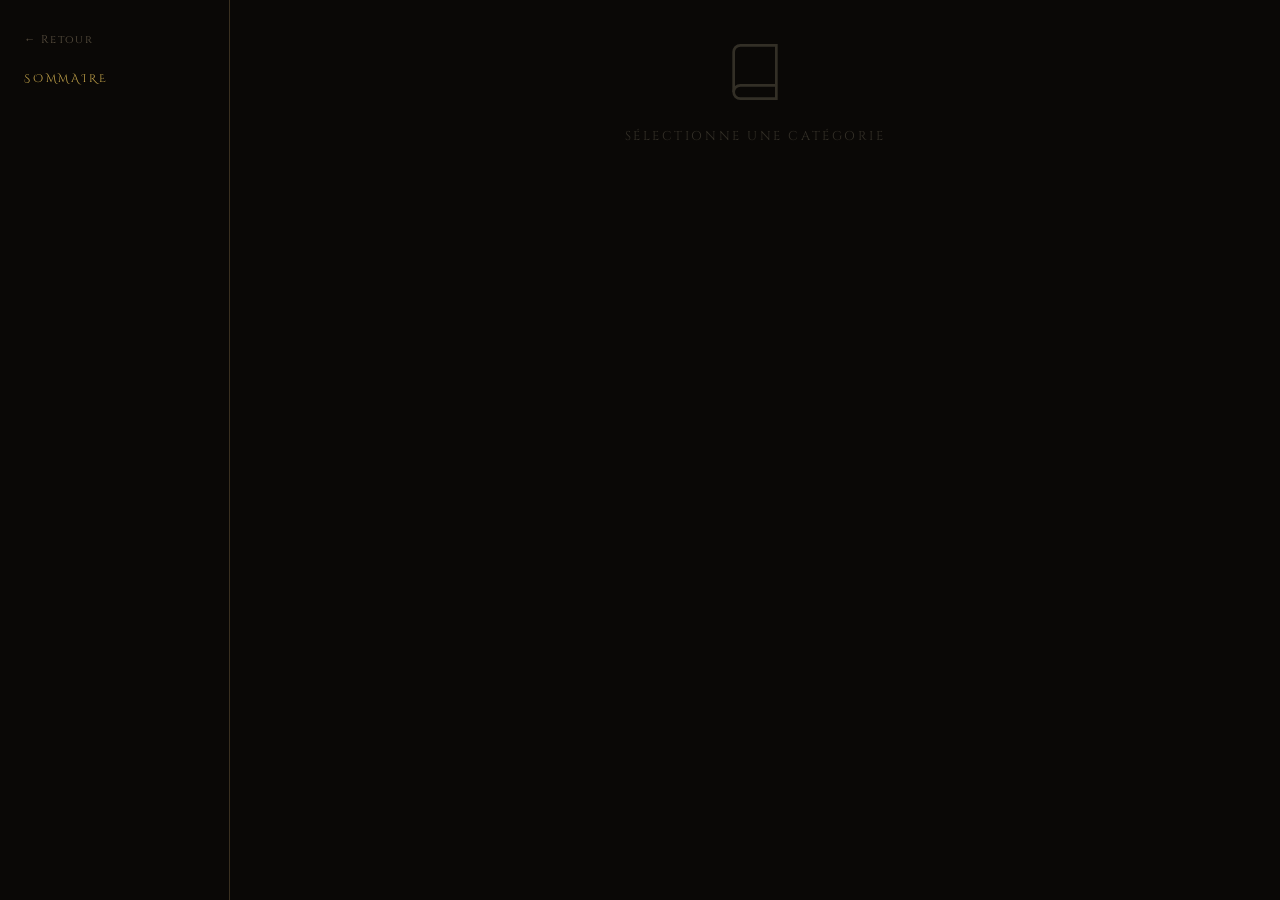
==== views/doc.html @ 3ac8d489 "design du site" ====
<!DOCTYPE html>
<html lang="fr">
<head>
  <meta charset="UTF-8">
  <meta name="viewport" content="width=device-width, initial-scale=1.0">
  <title>Elden Game - Documentation</title>
  <link href="https://fonts.googleapis.com/css2?family=Cinzel+Decorative:wght@700;900&family=Cinzel:wght@400;600&family=EB+Garamond:ital,wght@0,400;0,500;1,400&display=swap" rel="stylesheet">
  <style>
    *, *::before, *::after { box-sizing: border-box; margin: 0; padding: 0; }

    :root {
      --gold:   #c9a84c;
      --gold2:  #f0d080;
      --dark:   #0a0806;
      --dark2:  #12100d;
      --dark3:  #1c1812;
      --ash:    #5a5040;
      --text:   #d4c9a8;
      --border: #3a3020;
    }

    html, body {
      height: 100%;
      background: var(--dark);
      color: var(--text);
      overflow: hidden;
    }

    body { display: flex; flex-direction: row; }

    .sidebar {
      width: 230px;
      flex-shrink: 0;
      border-right: 1px solid var(--border);
      display: flex;
      flex-direction: column;
      overflow-y: auto;
      padding: 2rem 0;
    }

    .sidebar-header {
      padding: 0 1.5rem 0.5rem;
    }

    .sidebar-back {
      display: block;
      font-family: 'Cinzel', serif;
      font-size: 0.7rem;
      letter-spacing: 0.12em;
      color: var(--ash);
      text-decoration: none;
      margin-bottom: 1.5rem;
    }

    .sidebar-back:hover { color: var(--gold); }

    .sidebar-title {
      font-family: 'Cinzel Decorative', serif;
      font-size: 0.7rem;
      letter-spacing: 0.25em;
      color: var(--gold);
      text-transform: uppercase;
      margin-bottom: 1rem;
    }

    .cat-btn {
      background: transparent;
      border: none;
      border-left: 2px solid transparent;
      color: var(--ash);
      font-family: 'Cinzel', serif;
      font-size: 0.78rem;
      letter-spacing: 0.1em;
      text-align: left;
      padding: 0.65rem 1.5rem;
      cursor: pointer;
      width: 100%;
    }

    .cat-btn:hover { color: var(--text); background: rgba(201,168,76,0.04); }
    .cat-btn.active { color: var(--gold); border-left-color: var(--gold); background: rgba(201,168,76,0.06); }

    .main {
      flex: 1;
      overflow-y: auto;
      padding: 2.5rem 3rem;
    }

    .doc-placeholder {
      height: 100%;
      display: flex;
      flex-direction: column;
      align-items: center;
      justify-content: center;
      gap: 1.5rem;
      opacity: 0.2;
    }

    .doc-placeholder svg { width: 64px; height: 64px; }

    .doc-placeholder p {
      font-family: 'Cinzel', serif;
      font-size: 0.8rem;
      letter-spacing: 0.2em;
    }

    .cat-title {
      font-family: 'Cinzel Decorative', serif;
      font-size: 1.5rem;
      color: var(--gold);
      margin-bottom: 2rem;
      padding-bottom: 1rem;
      border-bottom: 1px solid var(--border);
    }

    .doc-list {
      list-style: none;
      display: grid;
      gap: 1rem;
    }

    .doc-item {
      display: flex;
      gap: 1.25rem;
      align-items: flex-start;
      padding: 1rem;
      border: 1px solid var(--border);
      background: var(--dark2);
    }

    .doc-item:hover { border-color: var(--ash); }

    .doc-item img, .doc-no-img {
      width: 56px;
      height: 56px;
      object-fit: contain;
      flex-shrink: 0;
      background: var(--dark3);
    }

    .doc-item strong {
      font-family: 'Cinzel', serif;
      font-size: 0.82rem;
      letter-spacing: 0.08em;
      color: var(--gold2);
      display: block;
      margin-bottom: 0.4rem;
    }

    .doc-item p {
      font-family: 'EB Garamond', serif;
      font-size: 0.88rem;
      color: var(--text);
      opacity: 0.65;
      line-height: 1.5;
    }

    .doc-loading, .doc-empty {
      font-family: 'Cinzel', serif;
      font-size: 0.8rem;
      letter-spacing: 0.15em;
      color: var(--ash);
      padding: 3rem 0;
      text-align: center;
    }

    ::-webkit-scrollbar { width: 4px; }
    ::-webkit-scrollbar-track { background: var(--dark); }
    ::-webkit-scrollbar-thumb { background: var(--border); }
    ::-webkit-scrollbar-thumb:hover { background: var(--ash); }
  </style>
</head>
<body>

  <aside class="sidebar">
    <div class="sidebar-header">
      <a href="index.html" class="sidebar-back">← Retour</a>
      <div class="sidebar-title">Sommaire</div>
    </div>
  </aside>

  <main class="main">
    <div id="doc-content">
      <div class="doc-placeholder">
        <svg viewBox="0 0 24 24" fill="none" stroke="currentColor" stroke-width="1">
          <path d="M4 19.5A2.5 2.5 0 0 1 6.5 17H20"/>
          <path d="M6.5 2H20v20H6.5A2.5 2.5 0 0 1 4 19.5v-15A2.5 2.5 0 0 1 6.5 2z"/>
        </svg>
        <p>SÉLECTIONNE UNE CATÉGORIE</p>
      </div>
    </div>
  </main>

  <script src="../models/EldenModel.js"></script>
  <script src="../controllers/EldenController.js"></script>
  <script>
    EldenModel.categories.forEach(cat => {
      const btn = document.createElement('button');
      btn.className = 'cat-btn';
      btn.dataset.cat = cat.key;
      btn.textContent = cat.label;
      document.querySelector('.sidebar').appendChild(btn);
    });

    DocController.init();
  </script>
</body>
</html>
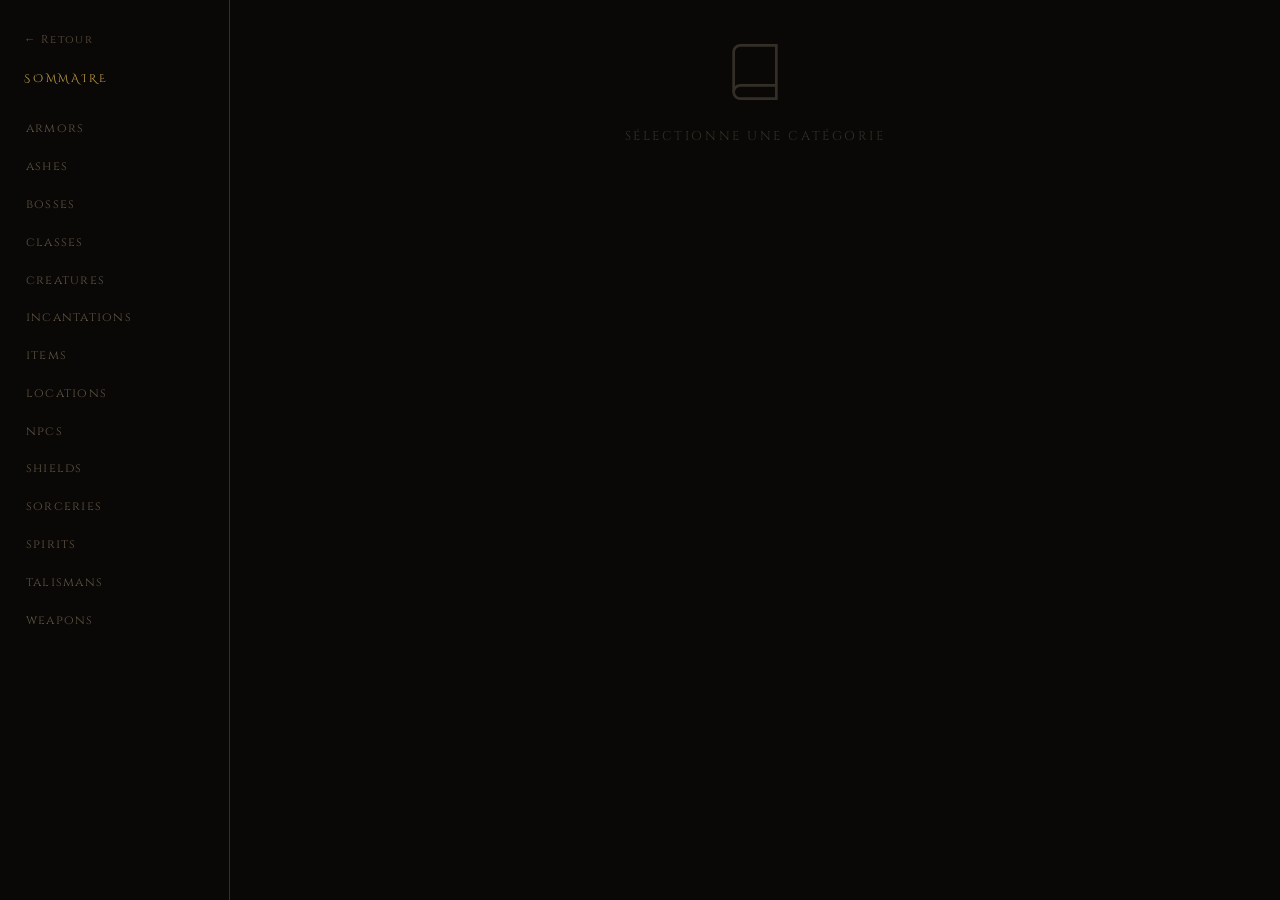
==== commit 24f491e2: "Avancé sur sur le doc" ====
--- a/views/doc.html
+++ b/views/doc.html
@@ -194,13 +194,6 @@
   <script src="../models/EldenModel.js"></script>
   <script src="../controllers/EldenController.js"></script>
   <script>
-    EldenModel.categories.forEach(cat => {
-      const btn = document.createElement('button');
-      btn.className = 'cat-btn';
-      btn.dataset.cat = cat.key;
-      btn.textContent = cat.label;
-      document.querySelector('.sidebar').appendChild(btn);
-    });
 
     DocController.init();
   </script>
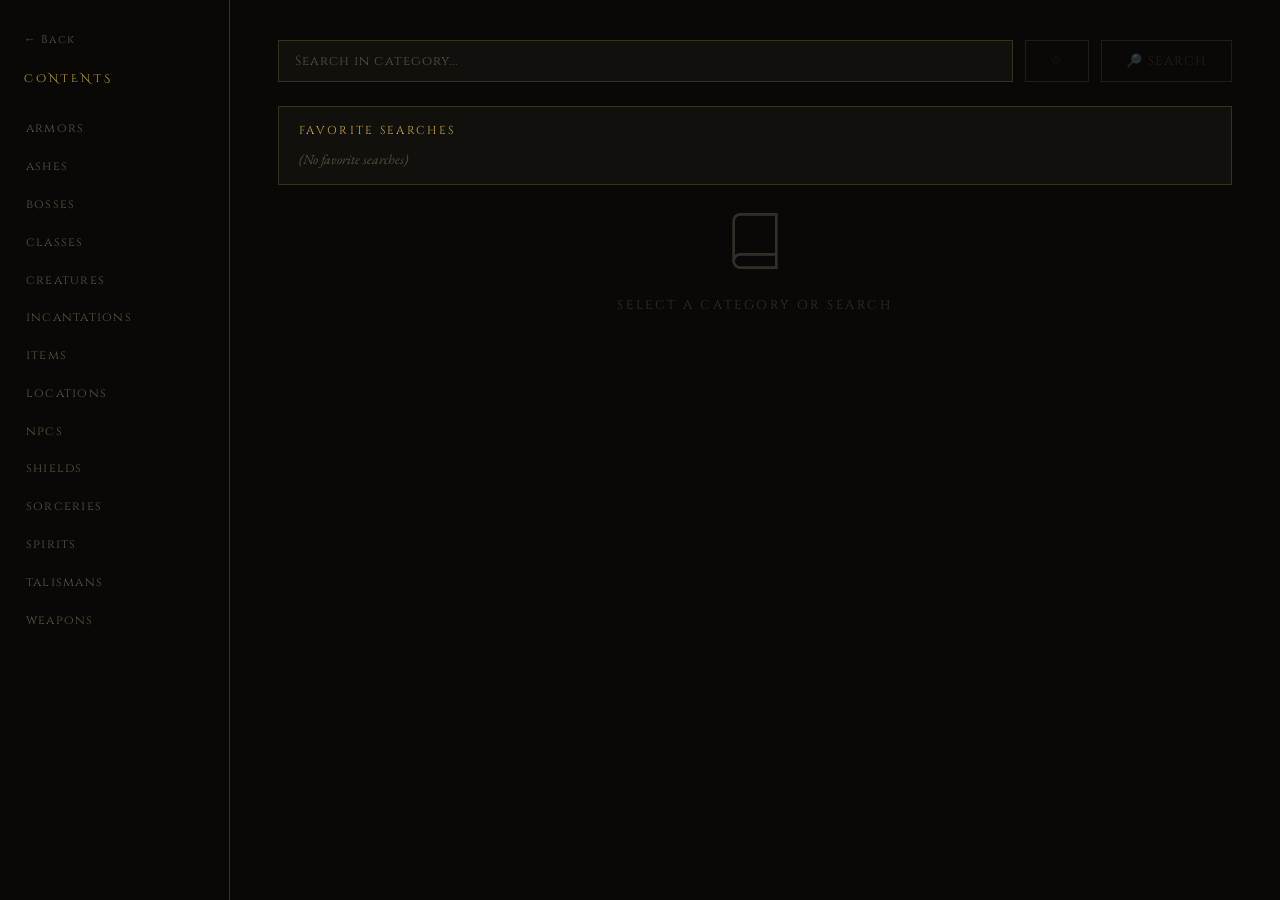
==== commit 041aa7a7: "Recherche par catégorie ou global, favoris, gif au chargement" ====
--- a/views/doc.html
+++ b/views/doc.html
@@ -1,201 +1,55 @@
 <!DOCTYPE html>
-<html lang="fr">
+<html lang="en">
 <head>
   <meta charset="UTF-8">
   <meta name="viewport" content="width=device-width, initial-scale=1.0">
   <title>Elden Game - Documentation</title>
   <link href="https://fonts.googleapis.com/css2?family=Cinzel+Decorative:wght@700;900&family=Cinzel:wght@400;600&family=EB+Garamond:ital,wght@0,400;0,500;1,400&display=swap" rel="stylesheet">
-  <style>
-    *, *::before, *::after { box-sizing: border-box; margin: 0; padding: 0; }
-
-    :root {
-      --gold:   #c9a84c;
-      --gold2:  #f0d080;
-      --dark:   #0a0806;
-      --dark2:  #12100d;
-      --dark3:  #1c1812;
-      --ash:    #5a5040;
-      --text:   #d4c9a8;
-      --border: #3a3020;
-    }
-
-    html, body {
-      height: 100%;
-      background: var(--dark);
-      color: var(--text);
-      overflow: hidden;
-    }
-
-    body { display: flex; flex-direction: row; }
-
-    .sidebar {
-      width: 230px;
-      flex-shrink: 0;
-      border-right: 1px solid var(--border);
-      display: flex;
-      flex-direction: column;
-      overflow-y: auto;
-      padding: 2rem 0;
-    }
-
-    .sidebar-header {
-      padding: 0 1.5rem 0.5rem;
-    }
-
-    .sidebar-back {
-      display: block;
-      font-family: 'Cinzel', serif;
-      font-size: 0.7rem;
-      letter-spacing: 0.12em;
-      color: var(--ash);
-      text-decoration: none;
-      margin-bottom: 1.5rem;
-    }
-
-    .sidebar-back:hover { color: var(--gold); }
-
-    .sidebar-title {
-      font-family: 'Cinzel Decorative', serif;
-      font-size: 0.7rem;
-      letter-spacing: 0.25em;
-      color: var(--gold);
-      text-transform: uppercase;
-      margin-bottom: 1rem;
-    }
-
-    .cat-btn {
-      background: transparent;
-      border: none;
-      border-left: 2px solid transparent;
-      color: var(--ash);
-      font-family: 'Cinzel', serif;
-      font-size: 0.78rem;
-      letter-spacing: 0.1em;
-      text-align: left;
-      padding: 0.65rem 1.5rem;
-      cursor: pointer;
-      width: 100%;
-    }
-
-    .cat-btn:hover { color: var(--text); background: rgba(201,168,76,0.04); }
-    .cat-btn.active { color: var(--gold); border-left-color: var(--gold); background: rgba(201,168,76,0.06); }
-
-    .main {
-      flex: 1;
-      overflow-y: auto;
-      padding: 2.5rem 3rem;
-    }
-
-    .doc-placeholder {
-      height: 100%;
-      display: flex;
-      flex-direction: column;
-      align-items: center;
-      justify-content: center;
-      gap: 1.5rem;
-      opacity: 0.2;
-    }
-
-    .doc-placeholder svg { width: 64px; height: 64px; }
-
-    .doc-placeholder p {
-      font-family: 'Cinzel', serif;
-      font-size: 0.8rem;
-      letter-spacing: 0.2em;
-    }
-
-    .cat-title {
-      font-family: 'Cinzel Decorative', serif;
-      font-size: 1.5rem;
-      color: var(--gold);
-      margin-bottom: 2rem;
-      padding-bottom: 1rem;
-      border-bottom: 1px solid var(--border);
-    }
-
-    .doc-list {
-      list-style: none;
-      display: grid;
-      gap: 1rem;
-    }
-
-    .doc-item {
-      display: flex;
-      gap: 1.25rem;
-      align-items: flex-start;
-      padding: 1rem;
-      border: 1px solid var(--border);
-      background: var(--dark2);
-    }
-
-    .doc-item:hover { border-color: var(--ash); }
-
-    .doc-item img, .doc-no-img {
-      width: 56px;
-      height: 56px;
-      object-fit: contain;
-      flex-shrink: 0;
-      background: var(--dark3);
-    }
-
-    .doc-item strong {
-      font-family: 'Cinzel', serif;
-      font-size: 0.82rem;
-      letter-spacing: 0.08em;
-      color: var(--gold2);
-      display: block;
-      margin-bottom: 0.4rem;
-    }
-
-    .doc-item p {
-      font-family: 'EB Garamond', serif;
-      font-size: 0.88rem;
-      color: var(--text);
-      opacity: 0.65;
-      line-height: 1.5;
-    }
-
-    .doc-loading, .doc-empty {
-      font-family: 'Cinzel', serif;
-      font-size: 0.8rem;
-      letter-spacing: 0.15em;
-      color: var(--ash);
-      padding: 3rem 0;
-      text-align: center;
-    }
-
-    ::-webkit-scrollbar { width: 4px; }
-    ::-webkit-scrollbar-track { background: var(--dark); }
-    ::-webkit-scrollbar-thumb { background: var(--border); }
-    ::-webkit-scrollbar-thumb:hover { background: var(--ash); }
-  </style>
+  <link rel="stylesheet" href="css/doc.css">
 </head>
 <body>
 
   <aside class="sidebar">
     <div class="sidebar-header">
-      <a href="index.html" class="sidebar-back">← Retour</a>
-      <div class="sidebar-title">Sommaire</div>
+      <a href="index.html" class="sidebar-back">← Back</a>
+      <div class="sidebar-title">Contents</div>
     </div>
   </aside>
 
   <main class="main">
+
+    <div class="search-bar">
+      <input type="text" id="search-input" placeholder="Search in category...">
+      <button id="fav-star-btn" class="fav-star" disabled>☆</button>
+      <button id="search-btn" disabled>🔎 SEARCH</button>
+    </div>
+
+    <div class="favorites-section">
+      <div class="favorites-title">Favorite searches</div>
+      <ul class="favorites-list" id="favorites-list"></ul>
+    </div>
+
+    <div id="doc-loading" style="display:none; text-align:center; padding: 3rem 0;">
+      <img src="https://cdnjs.cloudflare.com/ajax/libs/galleriffic/2.0.1/css/loader.gif" alt="Loading..." style="width:48px; opacity:0.6;">
+    </div>
+
     <div id="doc-content">
       <div class="doc-placeholder">
         <svg viewBox="0 0 24 24" fill="none" stroke="currentColor" stroke-width="1">
           <path d="M4 19.5A2.5 2.5 0 0 1 6.5 17H20"/>
           <path d="M6.5 2H20v20H6.5A2.5 2.5 0 0 1 4 19.5v-15A2.5 2.5 0 0 1 6.5 2z"/>
         </svg>
-        <p>SÉLECTIONNE UNE CATÉGORIE</p>
+        <p>SELECT A CATEGORY OR SEARCH</p>
       </div>
     </div>
+
   </main>
 
-  <script src="../models/EldenModel.js"></script>
-  <script src="../controllers/EldenController.js"></script>
+  <script src="../models/modelDoc.js"></script>
+  <script src="../controllers/DocController.js"></script>
   <script>
-
     DocController.init();
   </script>
+
 </body>
-</html>
+</html>
--- a/views/css/doc.css
+++ b/views/css/doc.css
@@ -0,0 +1,292 @@
+*, *::before, *::after { box-sizing: border-box; margin: 0; padding: 0; }
+
+:root {
+  --gold:   #c9a84c;
+  --gold2:  #f0d080;
+  --dark:   #0a0806;
+  --dark2:  #12100d;
+  --dark3:  #1c1812;
+  --ash:    #5a5040;
+  --text:   #d4c9a8;
+  --border: #3a3020;
+}
+
+html, body {
+  height: 100%;
+  background: var(--dark);
+  color: var(--text);
+  overflow: hidden;
+}
+
+body { display: flex; flex-direction: row; }
+
+
+.sidebar {
+  width: 230px;
+  flex-shrink: 0;
+  border-right: 1px solid var(--border);
+  display: flex;
+  flex-direction: column;
+  overflow-y: auto;
+  padding: 2rem 0;
+}
+
+.sidebar-header {
+  padding: 0 1.5rem 0.5rem;
+}
+
+.sidebar-back {
+  display: block;
+  font-family: 'Cinzel', serif;
+  font-size: 0.7rem;
+  letter-spacing: 0.12em;
+  color: var(--ash);
+  text-decoration: none;
+  margin-bottom: 1.5rem;
+}
+
+.sidebar-back:hover { color: var(--gold); }
+
+.sidebar-title {
+  font-family: 'Cinzel Decorative', serif;
+  font-size: 0.7rem;
+  letter-spacing: 0.25em;
+  color: var(--gold);
+  text-transform: uppercase;
+  margin-bottom: 1rem;
+}
+
+.cat-btn {
+  background: transparent;
+  border: none;
+  border-left: 2px solid transparent;
+  color: var(--ash);
+  font-family: 'Cinzel', serif;
+  font-size: 0.78rem;
+  letter-spacing: 0.1em;
+  text-align: left;
+  padding: 0.65rem 1.5rem;
+  cursor: pointer;
+  width: 100%;
+}
+
+.cat-btn:hover { color: var(--text); background: rgba(201,168,76,0.04); }
+.cat-btn.active { color: var(--gold); border-left-color: var(--gold); background: rgba(201,168,76,0.06); }
+
+
+.main {
+  flex: 1;
+  overflow-y: auto;
+  padding: 2.5rem 3rem;
+  display: flex;
+  flex-direction: column;
+  gap: 1.5rem;
+}
+
+
+.search-bar {
+  display: flex;
+  gap: 0.75rem;
+}
+
+.search-bar input {
+  flex: 1;
+  background: var(--dark2);
+  border: 1px solid var(--border);
+  color: var(--text);
+  font-family: 'Cinzel', serif;
+  font-size: 0.82rem;
+  letter-spacing: 0.08em;
+  padding: 0.7rem 1rem;
+  outline: none;
+}
+
+.search-bar input::placeholder { color: var(--ash); }
+.search-bar input:focus { border-color: var(--ash); }
+
+.search-bar button {
+  background: transparent;
+  border: 1px solid var(--gold);
+  color: var(--gold);
+  font-family: 'Cinzel', serif;
+  font-size: 0.8rem;
+  letter-spacing: 0.12em;
+  padding: 0.7rem 1.5rem;
+  cursor: pointer;
+}
+
+.search-bar button:hover { background: var(--gold); color: var(--dark); }
+
+.search-bar button:disabled {
+  opacity: 0.3;
+  cursor: not-allowed;
+  border-color: var(--ash);
+  color: var(--ash);
+  background: transparent;
+}
+
+
+.favorites-section {
+  border: 1px solid var(--border);
+  padding: 1rem 1.25rem;
+  background: var(--dark2);
+}
+
+.favorites-title {
+  font-family: 'Cinzel', serif;
+  font-size: 0.72rem;
+  letter-spacing: 0.2em;
+  color: var(--gold);
+  text-transform: uppercase;
+  margin-bottom: 0.75rem;
+}
+
+.favorites-empty {
+  font-family: 'EB Garamond', serif;
+  font-size: 0.85rem;
+  color: var(--ash);
+  font-style: italic;
+}
+
+.favorites-list {
+  list-style: none;
+  display: flex;
+  flex-wrap: wrap;
+  gap: 0.5rem;
+}
+
+.fav-item {
+  display: flex;
+  align-items: center;
+  gap: 0.4rem;
+  background: var(--dark3);
+  border: 1px solid var(--border);
+  padding: 0.3rem 0.75rem;
+}
+
+.fav-item span {
+  font-family: 'Cinzel', serif;
+  font-size: 0.72rem;
+  letter-spacing: 0.08em;
+  color: var(--text);
+  cursor: pointer;
+}
+
+.fav-item span:hover { color: var(--gold); }
+
+.fav-remove {
+  background: none;
+  border: none;
+  color: var(--ash);
+  cursor: pointer;
+  font-size: 1rem;
+  line-height: 1;
+  padding: 0;
+}
+
+.fav-remove:hover { color: var(--gold2); }
+
+.fav-star {
+  background: transparent;
+  border: 1px solid var(--gold);
+  color: var(--gold);
+  font-family: 'Cinzel', serif;
+  font-size: 0.8rem;
+  padding: 0.7rem 1rem;
+  cursor: pointer;
+}
+
+.fav-star:hover { background: var(--gold); color: var(--dark); }
+
+.fav-star:disabled {
+  opacity: 0.3;
+  cursor: not-allowed;
+  border-color: var(--ash);
+  color: var(--ash);
+  background: transparent;
+}
+
+
+.doc-placeholder {
+  flex: 1;
+  display: flex;
+  flex-direction: column;
+  align-items: center;
+  justify-content: center;
+  gap: 1.5rem;
+  opacity: 0.2;
+}
+
+.doc-placeholder svg { width: 64px; height: 64px; }
+
+.doc-placeholder p {
+  font-family: 'Cinzel', serif;
+  font-size: 0.8rem;
+  letter-spacing: 0.2em;
+}
+
+.cat-title {
+  font-family: 'Cinzel Decorative', serif;
+  font-size: 1.5rem;
+  color: var(--gold);
+  margin-bottom: 2rem;
+  padding-bottom: 1rem;
+  border-bottom: 1px solid var(--border);
+}
+
+.doc-list {
+  list-style: none;
+  display: grid;
+  gap: 1rem;
+}
+
+.doc-item {
+  display: flex;
+  gap: 1.25rem;
+  align-items: flex-start;
+  padding: 1rem;
+  border: 1px solid var(--border);
+  background: var(--dark2);
+}
+
+.doc-item:hover { border-color: var(--ash); }
+
+.doc-item img, .doc-no-img {
+  width: 56px;
+  height: 56px;
+  object-fit: contain;
+  flex-shrink: 0;
+  background: var(--dark3);
+}
+
+.doc-item strong {
+  font-family: 'Cinzel', serif;
+  font-size: 0.82rem;
+  letter-spacing: 0.08em;
+  color: var(--gold2);
+  display: block;
+  margin-bottom: 0.4rem;
+}
+
+.doc-item p {
+  font-family: 'EB Garamond', serif;
+  font-size: 0.88rem;
+  color: var(--text);
+  opacity: 0.65;
+  line-height: 1.5;
+}
+
+.doc-loading, .doc-empty {
+  font-family: 'Cinzel', serif;
+  font-size: 0.8rem;
+  letter-spacing: 0.15em;
+  color: var(--ash);
+  padding: 3rem 0;
+  text-align: center;
+}
+
+
+::-webkit-scrollbar { width: 4px; }
+::-webkit-scrollbar-track { background: var(--dark); }
+::-webkit-scrollbar-thumb { background: var(--border); }
+::-webkit-scrollbar-thumb:hover { background: var(--ash); }
